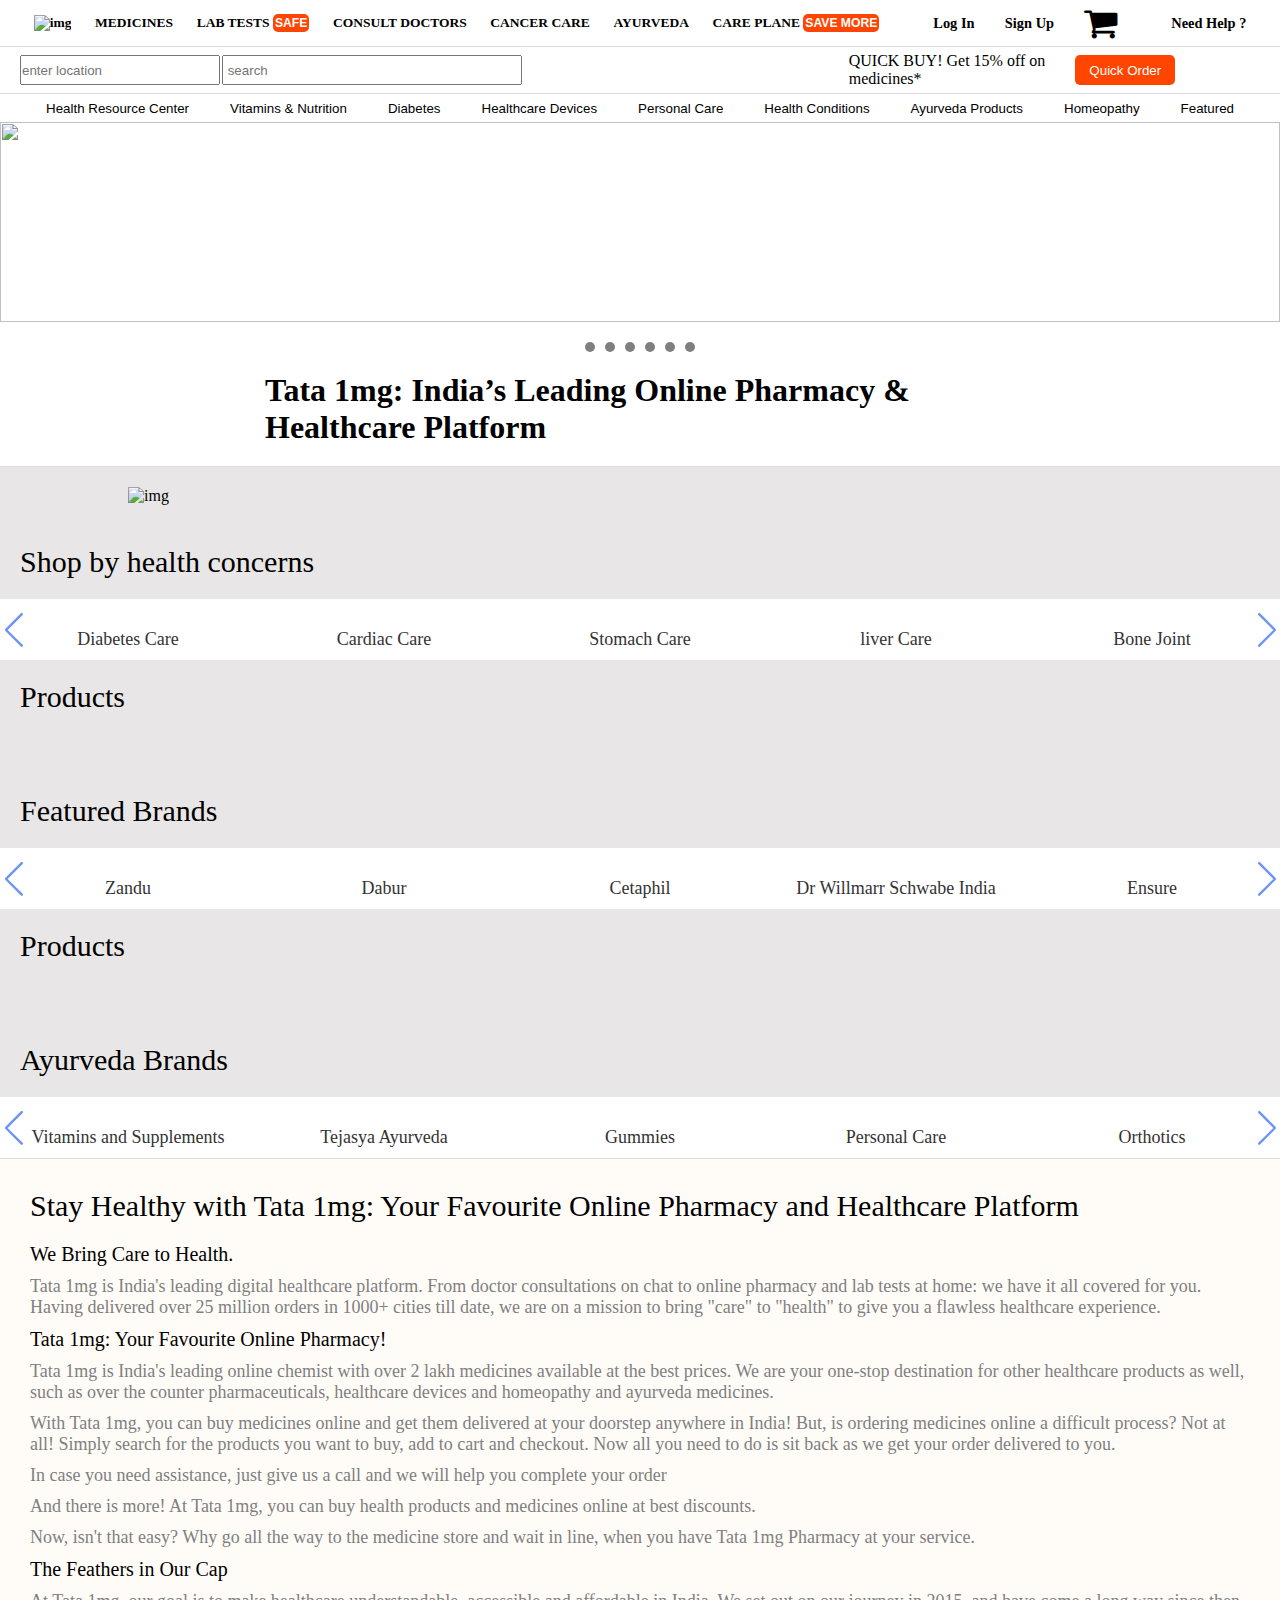
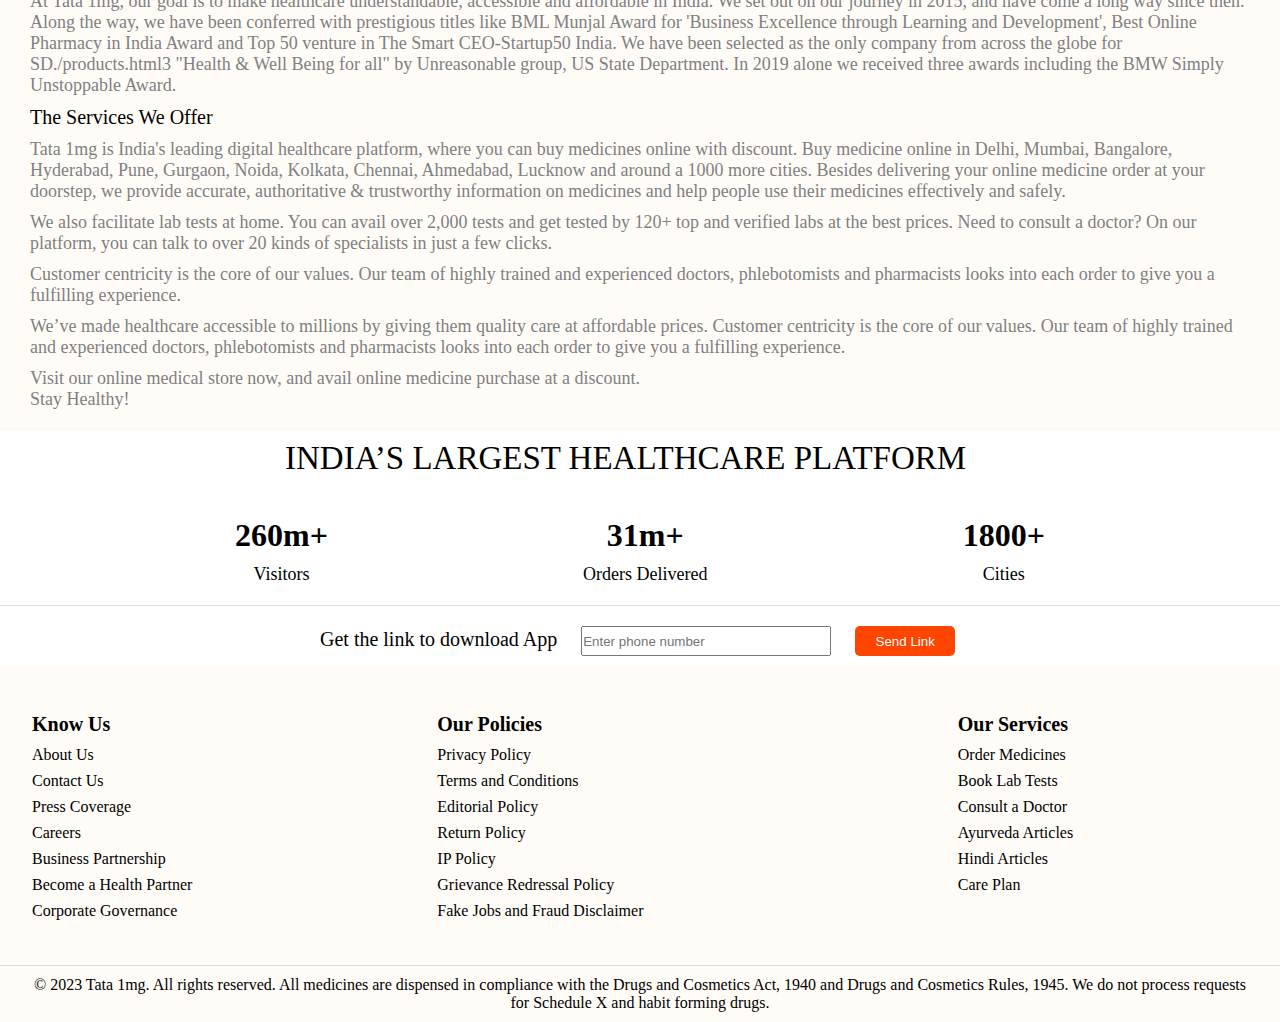
==== index.html @ 7ce3d6a5 "lessgo" ====
<!DOCTYPE html>
<html lang="en">

<head>
    <meta charset="UTF-8">
    <meta http-equiv="X-UA-Compatible" content="IE=edge">
    <meta name="viewport" content="width=device-width, initial-scale=1.0">
    <link rel="stylesheet" href="./styles/swiper-bundle.min.css">
    <link rel="stylesheet" href="https://cdnjs.cloudflare.com/ajax/libs/font-awesome/4.7.0/css/font-awesome.min.css">
    <link rel="stylesheet" href="./styles/nav.css">
    <link rel="stylesheet" href="./styles/index.css">
    <title>Home Page</title>
</head>

<body>
    <nav>
        <div id="part1">
            <div class="part1_div" id="med">
                <a href="./index.html"><img src="https://www.1mg.com/images/tata_1mg_logo.svg" alt="img"></a>
                <a href="./products.html">MEDICINES</a>
                <a href="">LAB TESTS <button>SAFE</button></a>
                <a href="">CONSULT DOCTORS</a>
                <a href="">CANCER CARE</a>
                <a href="">AYURVEDA</a>
                <a href="">CARE PLANE <button>SAVE MORE</button></a>
            </div>
            <div class="part1_div" id="signup">
                <a href="#" id="login">Log In</a>
                <a href="#" id="sign">Sign Up</a>
                <a href="./cart.html"><i class="fa fa-shopping-cart" style="font-size:36px"></i></a>
            </div>
            <div class="part1_div" id="needhelp">
                <a href="#">Need Help ?</a>
            </div>

        </div>
        <div id="part2">
            <div id="part2_div1">
                <form><input type="text" placeholder="enter location"></form>
                <form><input type="text" placeholder=" search"></form>
            </div>
            <div id="part2_div2">
                <p>QUICK BUY! Get 15% off on <br> medicines*</p>
                <button>Quick Order</button>
            </div>
        </div>
        <div id="part3">
            <div class="dropdown">
                <button class="dropbtn">Health Resource Center</button>
                <div class="dropdown-content">
                    <div id="drop">
                        <div class="a1">
                            <a href="./products.html">
                                <h3>Vitamins and Supplements</h3>
                            </a>
                            <a href="./products.html">Multivitamins</a>
                            <a href="./products.html">Vitamins A-Z</a>
                            <a href="./products.html">Mineral Supplements</a>
                            <a href="./products.html">Vitamin B-12</a>
                            <a href="./products.html">
                                <h3>Nutritional Drinks</h3>
                            </a>
                            <a href="./products.html">Adult Daily Nutrition</a>
                            <a href="./products.html">Kids Nutrition (2-15 Yrs)</a>
                            <a href="./products.html">Women Nutrition</a>
                            <a href="./products.html">
                                <h3>Healthy Snacks & Drinks</h3>
                            </a>
                            <a href="./products.html">Green Tea & Herbal Tea</a>
                            <a href="./products.html">Apple Cider Vinegar</a>
                            <a href="./products.html">Energy Foods</a>
                        </div>
                        <div class="a2">
                            <a href="./products.html">
                                <h3>Protein Supplements</h3>
                            </a>
                            <a href="./products.html">Whey Protein</a>
                            <a href="./products.html">Amino Acids</a>
                            <a href="./products.html">Mass Gainers</a>
                            <a href="./products.html">Workout Essential</a>
                            <a href="./products.html">Fat Burners</a>
                            <a href="./products.html">
                                <h3>Omega & Fish Oil</h3>
                            </a>
                            <a href="./products.html">Fish Oil</a>
                            <a href="./products.html">Cod Liver Oil</a>
                            <a href="./products.html">Flax Seed Oil</a>
                            <a href="./products.html">
                                <h3>Immunity Boosters</h3>
                            </a>
                            <a href="./products.html">Chyawanprasha</a>
                            <a href="./products.html">Vitamin C</a>
                            <a href="./products.html">Herbal Teas</a>
                            <a href="./products.html">Antioxidant Supplements</a>
                            <a href="./products.html">Ayurvedic Supplements</a>
                        </div>
                        <div class="a3">
                            <a href="./products.html">
                                <h3>Specialty Supplements</h3>
                            </a>
                            <a href="./products.html">Plant based Supplements</a>
                            <a href="./products.html">Beauty Supplements</a>
                            <a href="./products.html">Pre and Probiotics</a>
                            <a href="./products.html">Glucosamine</a>
                            <a href="./products.html">Collagen</a>
                            <a href="./products.html">Antioxidants</a>
                            <a href="./products.html">Biotin</a>
                            <a href="./products.html">Weight Management</a>
                            <a href="./products.html">
                                <h3>Weight Management Herbs</h3>
                            </a>
                            <a href="./products.html">Meal Replacements</a>
                            <a href="./products.html">Weight Gain</a>
                        </div>
                    </div>
                </div>
            </div>
            <div class="dropdown">
                <button class="dropbtn">Vitamins & Nutrition</button>
                <div class="dropdown-content">
                    <div id="drop">
                        <div class="a1">
                            <a href="./products.html">
                                <h3>Vitamins and Supplements</h3>
                            </a>
                            <a href="./products.html">Multivitamins</a>
                            <a href="./products.html">Vitamins A-Z</a>
                            <a href="./products.html">Mineral Supplements</a>
                            <a href="./products.html">Vitamin B-12</a>
                            <a href="./products.html">
                                <h3>Nutritional Drinks</h3>
                            </a>
                            <a href="./products.html">Adult Daily Nutrition</a>
                            <a href="./products.html">Kids Nutrition (2-15 Yrs)</a>
                            <a href="./products.html">Women Nutrition</a>
                            <a href="./products.html">
                                <h3>Healthy Snacks & Drinks</h3>
                            </a>
                            <a href="./products.html">Green Tea & Herbal Tea</a>
                            <a href="./products.html">Apple Cider Vinegar</a>
                            <a href="./products.html">Energy Foods</a>
                        </div>
                        <div class="a2">
                            <a href="./products.html">
                                <h3>Protein Supplements</h3>
                            </a>
                            <a href="./products.html">Whey Protein</a>
                            <a href="./products.html">Amino Acids</a>
                            <a href="./products.html">Mass Gainers</a>
                            <a href="./products.html">Workout Essential</a>
                            <a href="./products.html">Fat Burners</a>
                            <a href="./products.html">
                                <h3>Omega & Fish Oil</h3>
                            </a>
                            <a href="./products.html">Fish Oil</a>
                            <a href="./products.html">Cod Liver Oil</a>
                            <a href="./products.html">Flax Seed Oil</a>
                            <a href="./products.html">
                                <h3>Immunity Boosters</h3>
                            </a>
                            <a href="./products.html">Chyawanprasha</a>
                            <a href="./products.html">Vitamin C</a>
                            <a href="./products.html">Herbal Teas</a>
                            <a href="./products.html">Antioxidant Supplements</a>
                            <a href="./products.html">Ayurvedic Supplements</a>
                        </div>
                        <div class="a3">
                            <a href="./products.html">
                                <h3>Specialty Supplements</h3>
                            </a>
                            <a href="./products.html">Plant based Supplements</a>
                            <a href="./products.html">Beauty Supplements</a>
                            <a href="./products.html">Pre and Probiotics</a>
                            <a href="./products.html">Glucosamine</a>
                            <a href="./products.html">Collagen</a>
                            <a href="./products.html">Antioxidants</a>
                            <a href="./products.html">Biotin</a>
                            <a href="./products.html">Weight Management</a>
                            <a href="./products.html">
                                <h3>Weight Management Herbs</h3>
                            </a>
                            <a href="./products.html">Meal Replacements</a>
                            <a href="./products.html">Weight Gain</a>
                        </div>
                    </div>
                </div>
            </div>
            <div class="dropdown">
                <button class="dropbtn">Diabetes</button>
                <div class="dropdown-content">
                    <div id="drop">
                        <div class="a1">
                            <a href="./products.html">
                                <h3>Vitamins and Supplements</h3>
                            </a>
                            <a href="./products.html">Multivitamins</a>
                            <a href="./products.html">Vitamins A-Z</a>
                            <a href="./products.html">Mineral Supplements</a>
                            <a href="./products.html">Vitamin B-12</a>
                            <a href="./products.html">
                                <h3>Nutritional Drinks</h3>
                            </a>
                            <a href="./products.html">Adult Daily Nutrition</a>
                            <a href="./products.html">Kids Nutrition (2-15 Yrs)</a>
                            <a href="./products.html">Women Nutrition</a>
                            <a href="./products.html">
                                <h3>Healthy Snacks & Drinks</h3>
                            </a>
                            <a href="./products.html">Green Tea & Herbal Tea</a>
                            <a href="./products.html">Apple Cider Vinegar</a>
                            <a href="./products.html">Energy Foods</a>
                        </div>
                        <div class="a2">
                            <a href="./products.html">
                                <h3>Protein Supplements</h3>
                            </a>
                            <a href="./products.html">Whey Protein</a>
                            <a href="./products.html">Amino Acids</a>
                            <a href="./products.html">Mass Gainers</a>
                            <a href="./products.html">Workout Essential</a>
                            <a href="./products.html">Fat Burners</a>
                            <a href="./products.html">
                                <h3>Omega & Fish Oil</h3>
                            </a>
                            <a href="./products.html">Fish Oil</a>
                            <a href="./products.html">Cod Liver Oil</a>
                            <a href="./products.html">Flax Seed Oil</a>
                            <a href="./products.html">
                                <h3>Immunity Boosters</h3>
                            </a>
                            <a href="./products.html">Chyawanprasha</a>
                            <a href="./products.html">Vitamin C</a>
                            <a href="./products.html">Herbal Teas</a>
                            <a href="./products.html">Antioxidant Supplements</a>
                            <a href="./products.html">Ayurvedic Supplements</a>
                        </div>
                        <div class="a3">
                            <a href="./products.html">
                                <h3>Specialty Supplements</h3>
                            </a>
                            <a href="./products.html">Plant based Supplements</a>
                            <a href="./products.html">Beauty Supplements</a>
                            <a href="./products.html">Pre and Probiotics</a>
                            <a href="./products.html">Glucosamine</a>
                            <a href="./products.html">Collagen</a>
                            <a href="./products.html">Antioxidants</a>
                            <a href="./products.html">Biotin</a>
                            <a href="./products.html">Weight Management</a>
                            <a href="./products.html">
                                <h3>Weight Management Herbs</h3>
                            </a>
                            <a href="./products.html">Meal Replacements</a>
                            <a href="./products.html">Weight Gain</a>
                        </div>
                    </div>
                </div>
            </div>
            <div class="dropdown">
                <button class="dropbtn">Healthcare Devices</button>
                <div class="dropdown-content">
                    <div id="drop">
                        <div class="a1">
                            <a href="./products.html">
                                <h3>Vitamins and Supplements</h3>
                            </a>
                            <a href="./products.html">Multivitamins</a>
                            <a href="./products.html">Vitamins A-Z</a>
                            <a href="./products.html">Mineral Supplements</a>
                            <a href="./products.html">Vitamin B-12</a>
                            <a href="./products.html">
                                <h3>Nutritional Drinks</h3>
                            </a>
                            <a href="./products.html">Adult Daily Nutrition</a>
                            <a href="./products.html">Kids Nutrition (2-15 Yrs)</a>
                            <a href="./products.html">Women Nutrition</a>
                            <a href="./products.html">
                                <h3>Healthy Snacks & Drinks</h3>
                            </a>
                            <a href="./products.html">Green Tea & Herbal Tea</a>
                            <a href="./products.html">Apple Cider Vinegar</a>
                            <a href="./products.html">Energy Foods</a>
                        </div>
                        <div class="a2">
                            <a href="./products.html">
                                <h3>Protein Supplements</h3>
                            </a>
                            <a href="./products.html">Whey Protein</a>
                            <a href="./products.html">Amino Acids</a>
                            <a href="./products.html">Mass Gainers</a>
                            <a href="./products.html">Workout Essential</a>
                            <a href="./products.html">Fat Burners</a>
                            <a href="./products.html">
                                <h3>Omega & Fish Oil</h3>
                            </a>
                            <a href="./products.html">Fish Oil</a>
                            <a href="./products.html">Cod Liver Oil</a>
                            <a href="./products.html">Flax Seed Oil</a>
                            <a href="./products.html">
                                <h3>Immunity Boosters</h3>
                            </a>
                            <a href="./products.html">Chyawanprasha</a>
                            <a href="./products.html">Vitamin C</a>
                            <a href="./products.html">Herbal Teas</a>
                            <a href="./products.html">Antioxidant Supplements</a>
                            <a href="./products.html">Ayurvedic Supplements</a>
                        </div>
                        <div class="a3">
                            <a href="./products.html">
                                <h3>Specialty Supplements</h3>
                            </a>
                            <a href="./products.html">Plant based Supplements</a>
                            <a href="./products.html">Beauty Supplements</a>
                            <a href="./products.html">Pre and Probiotics</a>
                            <a href="./products.html">Glucosamine</a>
                            <a href="./products.html">Collagen</a>
                            <a href="./products.html">Antioxidants</a>
                            <a href="./products.html">Biotin</a>
                            <a href="./products.html">Weight Management</a>
                            <a href="./products.html">
                                <h3>Weight Management Herbs</h3>
                            </a>
                            <a href="./products.html">Meal Replacements</a>
                            <a href="./products.html">Weight Gain</a>
                        </div>
                    </div>
                </div>
            </div>
            <div class="dropdown">
                <button class="dropbtn">Personal Care</button>
                <div class="dropdown-content">
                    <div id="drop">
                        <div class="a1">
                            <a href="./products.html">
                                <h3>Vitamins and Supplements</h3>
                            </a>
                            <a href="./products.html">Multivitamins</a>
                            <a href="./products.html">Vitamins A-Z</a>
                            <a href="./products.html">Mineral Supplements</a>
                            <a href="./products.html">Vitamin B-12</a>
                            <a href="./products.html">
                                <h3>Nutritional Drinks</h3>
                            </a>
                            <a href="./products.html">Adult Daily Nutrition</a>
                            <a href="./products.html">Kids Nutrition (2-15 Yrs)</a>
                            <a href="./products.html">Women Nutrition</a>
                            <a href="./products.html">
                                <h3>Healthy Snacks & Drinks</h3>
                            </a>
                            <a href="./products.html">Green Tea & Herbal Tea</a>
                            <a href="./products.html">Apple Cider Vinegar</a>
                            <a href="./products.html">Energy Foods</a>
                        </div>
                        <div class="a2">
                            <a href="./products.html">
                                <h3>Protein Supplements</h3>
                            </a>
                            <a href="./products.html">Whey Protein</a>
                            <a href="./products.html">Amino Acids</a>
                            <a href="./products.html">Mass Gainers</a>
                            <a href="./products.html">Workout Essential</a>
                            <a href="./products.html">Fat Burners</a>
                            <a href="./products.html">
                                <h3>Omega & Fish Oil</h3>
                            </a>
                            <a href="./products.html">Fish Oil</a>
                            <a href="./products.html">Cod Liver Oil</a>
                            <a href="./products.html">Flax Seed Oil</a>
                            <a href="./products.html">
                                <h3>Immunity Boosters</h3>
                            </a>
                            <a href="./products.html">Chyawanprasha</a>
                            <a href="./products.html">Vitamin C</a>
                            <a href="./products.html">Herbal Teas</a>
                            <a href="./products.html">Antioxidant Supplements</a>
                            <a href="./products.html">Ayurvedic Supplements</a>
                        </div>
                        <div class="a3">
                            <a href="./products.html">
                                <h3>Specialty Supplements</h3>
                            </a>
                            <a href="./products.html">Plant based Supplements</a>
                            <a href="./products.html">Beauty Supplements</a>
                            <a href="./products.html">Pre and Probiotics</a>
                            <a href="./products.html">Glucosamine</a>
                            <a href="./products.html">Collagen</a>
                            <a href="./products.html">Antioxidants</a>
                            <a href="./products.html">Biotin</a>
                            <a href="./products.html">Weight Management</a>
                            <a href="./products.html">
                                <h3>Weight Management Herbs</h3>
                            </a>
                            <a href="./products.html">Meal Replacements</a>
                            <a href="./products.html">Weight Gain</a>
                        </div>
                    </div>
                </div>
            </div>
            <div class="dropdown">
                <button class="dropbtn">Health Conditions</button>
                <div class="dropdown-content">
                    <div id="drop">
                        <div class="a1">
                            <a href="./products.html">
                                <h3>Vitamins and Supplements</h3>
                            </a>
                            <a href="./products.html">Multivitamins</a>
                            <a href="./products.html">Vitamins A-Z</a>
                            <a href="./products.html">Mineral Supplements</a>
                            <a href="./products.html">Vitamin B-12</a>
                            <a href="./products.html">
                                <h3>Nutritional Drinks</h3>
                            </a>
                            <a href="./products.html">Adult Daily Nutrition</a>
                            <a href="./products.html">Kids Nutrition (2-15 Yrs)</a>
                            <a href="./products.html">Women Nutrition</a>
                            <a href="./products.html">
                                <h3>Healthy Snacks & Drinks</h3>
                            </a>
                            <a href="./products.html">Green Tea & Herbal Tea</a>
                            <a href="./products.html">Apple Cider Vinegar</a>
                            <a href="./products.html">Energy Foods</a>
                        </div>
                        <div class="a2">
                            <a href="./products.html">
                                <h3>Protein Supplements</h3>
                            </a>
                            <a href="./products.html">Whey Protein</a>
                            <a href="./products.html">Amino Acids</a>
                            <a href="./products.html">Mass Gainers</a>
                            <a href="./products.html">Workout Essential</a>
                            <a href="./products.html">Fat Burners</a>
                            <a href="./products.html">
                                <h3>Omega & Fish Oil</h3>
                            </a>
                            <a href="./products.html">Fish Oil</a>
                            <a href="./products.html">Cod Liver Oil</a>
                            <a href="./products.html">Flax Seed Oil</a>
                            <a href="./products.html">
                                <h3>Immunity Boosters</h3>
                            </a>
                            <a href="./products.html">Chyawanprasha</a>
                            <a href="./products.html">Vitamin C</a>
                            <a href="./products.html">Herbal Teas</a>
                            <a href="./products.html">Antioxidant Supplements</a>
                            <a href="./products.html">Ayurvedic Supplements</a>
                        </div>
                        <div class="a3">
                            <a href="./products.html">
                                <h3>Specialty Supplements</h3>
                            </a>
                            <a href="./products.html">Plant based Supplements</a>
                            <a href="./products.html">Beauty Supplements</a>
                            <a href="./products.html">Pre and Probiotics</a>
                            <a href="./products.html">Glucosamine</a>
                            <a href="./products.html">Collagen</a>
                            <a href="./products.html">Antioxidants</a>
                            <a href="./products.html">Biotin</a>
                            <a href="./products.html">Weight Management</a>
                            <a href="./products.html">
                                <h3>Weight Management Herbs</h3>
                            </a>
                            <a href="./products.html">Meal Replacements</a>
                            <a href="./products.html">Weight Gain</a>
                        </div>
                    </div>
                </div>
            </div>
            <div class="dropdown">
                <button class="dropbtn">Ayurveda Products</button>
                <div class="dropdown-content">
                    <div id="drop">
                        <div class="a1">
                            <a href="./products.html">
                                <h3>Vitamins and Supplements</h3>
                            </a>
                            <a href="./products.html">Multivitamins</a>
                            <a href="./products.html">Vitamins A-Z</a>
                            <a href="./products.html">Mineral Supplements</a>
                            <a href="./products.html">Vitamin B-12</a>
                            <a href="./products.html">
                                <h3>Nutritional Drinks</h3>
                            </a>
                            <a href="./products.html">Adult Daily Nutrition</a>
                            <a href="./products.html">Kids Nutrition (2-15 Yrs)</a>
                            <a href="./products.html">Women Nutrition</a>
                            <a href="./products.html">
                                <h3>Healthy Snacks & Drinks</h3>
                            </a>
                            <a href="./products.html">Green Tea & Herbal Tea</a>
                            <a href="./products.html">Apple Cider Vinegar</a>
                            <a href="./products.html">Energy Foods</a>
                        </div>
                        <div class="a2">
                            <a href="./products.html">
                                <h3>Protein Supplements</h3>
                            </a>
                            <a href="./products.html">Whey Protein</a>
                            <a href="./products.html">Amino Acids</a>
                            <a href="./products.html">Mass Gainers</a>
                            <a href="./products.html">Workout Essential</a>
                            <a href="./products.html">Fat Burners</a>
                            <a href="./products.html">
                                <h3>Omega & Fish Oil</h3>
                            </a>
                            <a href="./products.html">Fish Oil</a>
                            <a href="./products.html">Cod Liver Oil</a>
                            <a href="./products.html">Flax Seed Oil</a>
                            <a href="./products.html">
                                <h3>Immunity Boosters</h3>
                            </a>
                            <a href="./products.html">Chyawanprasha</a>
                            <a href="./products.html">Vitamin C</a>
                            <a href="./products.html">Herbal Teas</a>
                            <a href="./products.html">Antioxidant Supplements</a>
                            <a href="./products.html">Ayurvedic Supplements</a>
                        </div>
                        <div class="a3">
                            <a href="./products.html">
                                <h3>Specialty Supplements</h3>
                            </a>
                            <a href="./products.html">Plant based Supplements</a>
                            <a href="./products.html">Beauty Supplements</a>
                            <a href="./products.html">Pre and Probiotics</a>
                            <a href="./products.html">Glucosamine</a>
                            <a href="./products.html">Collagen</a>
                            <a href="./products.html">Antioxidants</a>
                            <a href="./products.html">Biotin</a>
                            <a href="./products.html">Weight Management</a>
                            <a href="./products.html">
                                <h3>Weight Management Herbs</h3>
                            </a>
                            <a href="./products.html">Meal Replacements</a>
                            <a href="./products.html">Weight Gain</a>
                        </div>
                    </div>
                </div>
            </div>
            <div class="dropdown">
                <button class="dropbtn">Homeopathy</button>
                <div class="dropdown-content">
                    <div id="drop">
                        <div class="a1">
                            <a href="./products.html">
                                <h3>Vitamins and Supplements</h3>
                            </a>
                            <a href="./products.html">Multivitamins</a>
                            <a href="./products.html">Vitamins A-Z</a>
                            <a href="./products.html">Mineral Supplements</a>
                            <a href="./products.html">Vitamin B-12</a>
                            <a href="./products.html">
                                <h3>Nutritional Drinks</h3>
                            </a>
                            <a href="./products.html">Adult Daily Nutrition</a>
                            <a href="./products.html">Kids Nutrition (2-15 Yrs)</a>
                            <a href="./products.html">Women Nutrition</a>
                            <a href="./products.html">
                                <h3>Healthy Snacks & Drinks</h3>
                            </a>
                            <a href="./products.html">Green Tea & Herbal Tea</a>
                            <a href="./products.html">Apple Cider Vinegar</a>
                            <a href="./products.html">Energy Foods</a>
                        </div>
                        <div class="a2">
                            <a href="./products.html">
                                <h3>Protein Supplements</h3>
                            </a>
                            <a href="./products.html">Whey Protein</a>
                            <a href="./products.html">Amino Acids</a>
                            <a href="./products.html">Mass Gainers</a>
                            <a href="./products.html">Workout Essential</a>
                            <a href="./products.html">Fat Burners</a>
                            <a href="./products.html">
                                <h3>Omega & Fish Oil</h3>
                            </a>
                            <a href="./products.html">Fish Oil</a>
                            <a href="./products.html">Cod Liver Oil</a>
                            <a href="./products.html">Flax Seed Oil</a>
                            <a href="./products.html">
                                <h3>Immunity Boosters</h3>
                            </a>
                            <a href="./products.html">Chyawanprasha</a>
                            <a href="./products.html">Vitamin C</a>
                            <a href="./products.html">Herbal Teas</a>
                            <a href="./products.html">Antioxidant Supplements</a>
                            <a href="./products.html">Ayurvedic Supplements</a>
                        </div>
                        <div class="a3">
                            <a href="./products.html">
                                <h3>Specialty Supplements</h3>
                            </a>
                            <a href="./products.html">Plant based Supplements</a>
                            <a href="./products.html">Beauty Supplements</a>
                            <a href="./products.html">Pre and Probiotics</a>
                            <a href="./products.html">Glucosamine</a>
                            <a href="./products.html">Collagen</a>
                            <a href="./products.html">Antioxidants</a>
                            <a href="./products.html">Biotin</a>
                            <a href="./products.html">Weight Management</a>
                            <a href="./products.html">
                                <h3>Weight Management Herbs</h3>
                            </a>
                            <a href="./products.html">Meal Replacements</a>
                            <a href="./products.html">Weight Gain</a>
                        </div>
                    </div>
                </div>
            </div>
            <div class="dropdown">
                <button class="dropbtn">Featured</button>
                <div class="dropdown-content">
                    <div id="drop">
                        <div class="a1">
                            <a href="./products.html">
                                <h3>Vitamins and Supplements</h3>
                            </a>
                            <a href="./products.html">Multivitamins</a>
                            <a href="./products.html">Vitamins A-Z</a>
                            <a href="./products.html">Mineral Supplements</a>
                            <a href="./products.html">Vitamin B-12</a>
                            <a href="./products.html">
                                <h3>Nutritional Drinks</h3>
                            </a>
                            <a href="./products.html">Adult Daily Nutrition</a>
                            <a href="./products.html">Kids Nutrition (2-15 Yrs)</a>
                            <a href="./products.html">Women Nutrition</a>
                            <a href="./products.html">
                                <h3>Healthy Snacks & Drinks</h3>
                            </a>
                            <a href="./products.html">Green Tea & Herbal Tea</a>
                            <a href="./products.html">Apple Cider Vinegar</a>
                            <a href="./products.html">Energy Foods</a>
                        </div>
                        <div class="a2">
                            <a href="./products.html">
                                <h3>Protein Supplements</h3>
                            </a>
                            <a href="./products.html">Whey Protein</a>
                            <a href="./products.html">Amino Acids</a>
                            <a href="./products.html">Mass Gainers</a>
                            <a href="./products.html">Workout Essential</a>
                            <a href="./products.html">Fat Burners</a>
                            <a href="./products.html">
                                <h3>Omega & Fish Oil</h3>
                            </a>
                            <a href="./products.html">Fish Oil</a>
                            <a href="./products.html">Cod Liver Oil</a>
                            <a href="./products.html">Flax Seed Oil</a>
                            <a href="./products.html">
                                <h3>Immunity Boosters</h3>
                            </a>
                            <a href="./products.html">Chyawanprasha</a>
                            <a href="./products.html">Vitamin C</a>
                            <a href="./products.html">Herbal Teas</a>
                            <a href="./products.html">Antioxidant Supplements</a>
                            <a href="./products.html">Ayurvedic Supplements</a>
                        </div>
                        <div class="a3">
                            <a href="./products.html">
                                <h3>Specialty Supplements</h3>
                            </a>
                            <a href="./products.html">Plant based Supplements</a>
                            <a href="./products.html">Beauty Supplements</a>
                            <a href="./products.html">Pre and Probiotics</a>
                            <a href="./products.html">Glucosamine</a>
                            <a href="./products.html">Collagen</a>
                            <a href="./products.html">Antioxidants</a>
                            <a href="./products.html">Biotin</a>
                            <a href="./products.html">Weight Management</a>
                            <a href="./products.html">
                                <h3>Weight Management Herbs</h3>
                            </a>
                            <a href="./products.html">Meal Replacements</a>
                            <a href="./products.html">Weight Gain</a>
                        </div>
                    </div>
                </div>
            </div>
        </div>
        <div id="part4">
            <div class="slid-container">
                <div class="slid">
                    <img
                        src="https://onemg.gumlet.io/06194ea2-df32-46d0-a164-2dc98a1df171_1660112994.png?w=842&h=200&format=auto" />
                    <img
                        src="https://onemg.gumlet.io/2ccd19da-c816-4ed8-935e-441c55589f18_1680270570.png?w=842&h=200&format=auto" />
                    <img
                        src="https://onemg.gumlet.io/71713dd9-decf-43fb-8e90-4123959f07b5_1681191077.png?w=842&h=200&format=auto" />
                    <img
                        src="https://onemg.gumlet.io/11e5dede-f24c-4e39-a0cd-0a49a91481dc_1680703444.png?w=842&h=200&format=auto" />
                    <img
                        src="https://onemg.gumlet.io/38cc426b-ade4-48b3-8b59-a73339915244_1679393359.png?w=842&h=200&format=auto" />
                    <img
                        src="https://onemg.gumlet.io/33eab3f0-49a1-476d-8c1f-2fe4159bcf4d_1679394544.png?w=842&h=200&format=auto" />
                </div>
                <div class="dots-container">
                    <span class="dot"></span>
                    <span class="dot"></span>
                    <span class="dot"></span>
                    <span class="dot"></span>
                    <span class="dot"></span>
                    <span class="dot"></span>
                </div>
            </div>
            <h1>
                Tata 1mg: India’s Leading Online Pharmacy & Healthcare Platform
            </h1>
        </div>
    </nav>

    <div id="big-cont">
        <div id="img1"><img src="https://onemg.gumlet.io/marketing/b7a67795-9aa3-482b-9fb5-12d0afa57aea.png" alt="img">
        </div>
        <h2>Shop by health concerns</h2>
        <div class="slide-container swiper">
            <div class="slide-content">
                <div class="card-wrapper swiper-wrapper">
                    <div class="card-slide swiper-slide">
                        <div class="image-content">
                            <img src="https://onemg.gumlet.io/a_ignore,w_150,h_150,c_fit,q_auto,f_auto/c2a0598f-483c-48ff-9783-71e402aa28d3.png"
                                alt="" class="card-img">
                        </div>

                        <div class="card-content">
                            <h2 class="name">Diabetes Care</h2>
                        </div>
                    </div>
                    <div class="card-slide swiper-slide">
                        <div class="image-content">



                            <img src="https://onemg.gumlet.io/a_ignore,w_150,h_150,c_fit,q_auto,f_auto/ab1da5f4-c074-47d2-b278-a5fbd2c93f1f.png"
                                alt="" class="card-img">

                        </div>

                        <div class="card-content">
                            <h2 class="name">Cardiac Care</h2>



                        </div>
                    </div>
                    <div class="card-slide swiper-slide">
                        <div class="image-content">



                            <img src="https://onemg.gumlet.io/a_ignore,w_150,h_150,c_fit,q_auto,f_auto/702457a8-ff7d-43a6-bd1d-6bcb278ce686.png"
                                alt="" class="card-img">

                        </div>

                        <div class="card-content">
                            <h2 class="name">Stomach Care</h2>



                        </div>
                    </div>
                    <div class="card-slide swiper-slide">
                        <div class="image-content">



                            <img src="https://onemg.gumlet.io/a_ignore,w_150,h_150,c_fit,q_auto,f_auto/995e64ba-5bd9-42bc-8db6-5dc0b821c89d.png"
                                alt="" class="card-img">

                        </div>

                        <div class="card-content">
                            <h2 class="name">liver Care</h2>



                        </div>
                    </div>
                    <div class="card-slide swiper-slide">
                        <div class="image-content">



                            <img src="https://onemg.gumlet.io/a_ignore,w_150,h_150,c_fit,q_auto,f_auto/ba975795-98dc-4cd8-8b55-3c20230d70e3.png"
                                alt="" class="card-img">

                        </div>

                        <div class="card-content">
                            <h2 class="name">Bone Joint</h2>



                        </div>
                    </div>
                    <div class="card-slide swiper-slide">
                        <div class="image-content">



                            <img src="https://onemg.gumlet.io/a_ignore,w_150,h_150,c_fit,q_auto,f_auto/e77d5099-d905-4462-ab9d-b51802e3739b.png"
                                alt="" class="card-img">

                        </div>

                        <div class="card-content">
                            <h2 class="name">Kidney Care</h2>



                        </div>
                    </div>
                    <div class="card-slide swiper-slide">
                        <div class="image-content">



                            <img src="https://onemg.gumlet.io/a_ignore,w_150,h_150,c_fit,q_auto,f_auto/6f9a726a-4a98-42e6-a834-67381be5e330.png"
                                alt="" class="card-img">

                        </div>

                        <div class="card-content">
                            <h2 class="name">Derma Care</h2>



                        </div>
                    </div>
                    <div class="card-slide swiper-slide">
                        <div class="image-content">



                            <img src="https://onemg.gumlet.io/a_ignore,w_150,h_150,c_fit,q_auto,f_auto/4a788b46-97f3-460e-afb6-428368f779ee.png"
                                alt="" class="card-img">

                        </div>

                        <div class="card-content">
                            <h2 class="name">Respiratory Care</h2>



                        </div>
                    </div>
                    <div class="card-slide swiper-slide">
                        <div class="image-content">



                            <img src="https://onemg.gumlet.io/a_ignore,w_150,h_150,c_fit,q_auto,f_auto/631e3dca-3d5b-49f8-832b-8341ec4784e7.png"
                                alt="" class="card-img">

                        </div>

                        <div class="card-content">
                            <h2 class="name">Eye Care</h2>



                        </div>
                    </div>
                </div>
            </div>

            <div class="swiper-button-next swiper-navBtn"></div>
            <div class="swiper-button-prev swiper-navBtn"></div>
        </div>
        <h2>Products</h2>
        <div id="products1"></div>
        <h2>Featured Brands</h2>
        <div class="slide-container swiper">
            <div class="slide-content">
                <div class="card-wrapper swiper-wrapper">
                    <div class="card-slide swiper-slide">
                        <div class="image-content">
                            <img src="https://onemg.gumlet.io/a_ignore,w_150,h_150,c_fit,q_auto,f_auto/1558d79d-44f4-42f9-9d70-e13b34029f9d.png"
                                alt="" class="card-img">
                        </div>
        
                        <div class="card-content">
                            <h2 class="name">Zandu</h2>
                        </div>
                    </div>
                    <div class="card-slide swiper-slide">
                        <div class="image-content">
        
        
        
                            <img src="https://onemg.gumlet.io/a_ignore,w_150,h_150,c_fit,q_auto,f_auto/0cb9cd4b-22f7-47c2-948e-0a351357168c.png"
                                alt="" class="card-img">
        
                        </div>
        
                        <div class="card-content">
                            <h2 class="name">Dabur</h2>
        
        
        
                        </div>
                    </div>
                    <div class="card-slide swiper-slide">
                        <div class="image-content">
        
        
        
                            <img src="https://onemg.gumlet.io/a_ignore,w_150,h_150,c_fit,q_auto,f_auto/2d424825-3dad-4dc7-9d21-697b4c35a678.png"
                                alt="" class="card-img">
        
                        </div>
        
                        <div class="card-content">
                            <h2 class="name">Cetaphil</h2>
        
        
        
                        </div>
                    </div>
                    <div class="card-slide swiper-slide">
                        <div class="image-content">
        
        
        
                            <img src="https://onemg.gumlet.io/a_ignore,w_150,h_150,c_fit,q_auto,f_auto/a22fb4e1-0db9-4cc1-a97e-2b761621f5c2.png"
                                alt="" class="card-img">
        
                        </div>
        
                        <div class="card-content">
                            <h2 class="name">Dr Willmarr Schwabe India</h2>
        
        
        
                        </div>
                    </div>
                    <div class="card-slide swiper-slide">
                        <div class="image-content">
        
        
        
                            <img src="https://onemg.gumlet.io/a_ignore,w_150,h_150,c_fit,q_auto,f_auto/6ab90acc-db03-4ac7-a9b3-1b30789ce934.png"
                                alt="" class="card-img">
        
                        </div>
        
                        <div class="card-content">
                            <h2 class="name">Ensure</h2>
        
        
        
                        </div>
                    </div>
                    <div class="card-slide swiper-slide">
                        <div class="image-content">
        
        
        
                            <img src="https://onemg.gumlet.io/a_ignore,w_150,h_150,c_fit,q_auto,f_auto/a171609b-7c88-42ab-a0e4-39b438ea4efd.png"
                                alt="" class="card-img">
        
                        </div>
        
                        <div class="card-content">
                            <h2 class="name">Sri Sri Tattva</h2>
        
        
        
                        </div>
                    </div>
                    <div class="card-slide swiper-slide">
                        <div class="image-content">
        
        
        
                            <img src="https://onemg.gumlet.io/a_ignore,w_150,h_150,c_fit,q_auto,f_auto/bd5374ee-d114-40ff-826a-38bf4e66616e.png"
                                alt="" class="card-img">
        
                        </div>
        
                        <div class="card-content">
                            <h2 class="name">Contour</h2>
        
        
        
                        </div>
                    </div>
                    <div class="card-slide swiper-slide">
                        <div class="image-content">
        
        
        
                            <img src="https://onemg.gumlet.io/a_ignore,w_150,h_150,c_fit,q_auto,f_auto/4bd67010-aae3-44a5-9ab4-aa5f71daa459.png"
                                alt="" class="card-img">
        
                        </div>
        
                        <div class="card-content">
                            <h2 class="name">Tejasya Ayurveda</h2>
        
        
        
                        </div>
                    </div>
                    <div class="card-slide swiper-slide">
                        <div class="image-content">
        
        
        
                            <img src="https://onemg.gumlet.io/a_ignore,w_150,h_150,c_fit,q_auto,f_auto/b89767d8-4a88-4396-9c9e-cc7ebc22f5e6.png"
                                alt="" class="card-img">
        
                        </div>
        
                        <div class="card-content">
                            <h2 class="name">Tata 1mg Health Products</h2>
        
        
        
                        </div>
                    </div>
                </div>
            </div>
        
            <div class="swiper-button-next swiper-navBtn"></div>
            <div class="swiper-button-prev swiper-navBtn"></div>
        </div>
        <h2>Products</h2>
        <div id="products2"></div>
        <h2>Ayurveda Brands</h2>
        <div class="slide-container swiper">
            <div class="slide-content">
                <div class="card-wrapper swiper-wrapper">
                    <div class="card-slide swiper-slide">
                        <div class="image-content">
                            <img src="https://onemg.gumlet.io/h_150,q_auto,a_ignore,f_auto,w_150,c_fit/2467bfd3-a094-4944-824a-fc04601f7dcb.png"
                                alt="" class="card-img">
                        </div>
        
                        <div class="card-content">
                            <h2 class="name">Vitamins and Supplements</h2>
                        </div>
                    </div>
                    <div class="card-slide swiper-slide">
                        <div class="image-content">
        
        
        
                            <img src="https://onemg.gumlet.io/h_150,q_auto,a_ignore,f_auto,w_150,c_fit/a73cc15b-7ac3-465e-888e-7a71cc8381cb.png"
                                alt="" class="card-img">
        
                        </div>
        
                        <div class="card-content">
                            <h2 class="name">Tejasya Ayurveda</h2>
        
        
        
                        </div>
                    </div>
                    <div class="card-slide swiper-slide">
                        <div class="image-content">
        
        
        
                            <img src="https://onemg.gumlet.io/h_150,q_auto,a_ignore,f_auto,w_150,c_fit/2daa2a36-ca3b-486f-bab6-78dc18c07340.png"
                                alt="" class="card-img">
        
                        </div>
        
                        <div class="card-content">
                            <h2 class="name">Gummies</h2>
        
        
        
                        </div>
                    </div>
                    <div class="card-slide swiper-slide">
                        <div class="image-content">
        
        
        
                            <img src="https://onemg.gumlet.io/h_150,q_auto,a_ignore,f_auto,w_150,c_fit/09850589-a639-4cd9-b1ae-8ed81a1a0b0c.png"
                                alt="" class="card-img">
        
                        </div>
        
                        <div class="card-content">
                            <h2 class="name">Personal Care</h2>
        
        
        
                        </div>
                    </div>
                    <div class="card-slide swiper-slide">
                        <div class="image-content">
        
        
        
                            <img src="https://onemg.gumlet.io/h_150,q_auto,a_ignore,f_auto,w_150,c_fit/642450db-ae67-4611-8430-2278744512a9.png"
                                alt="" class="card-img">
        
                        </div>
        
                        <div class="card-content">
                            <h2 class="name">Orthotics</h2>
        
        
        
                        </div>
                    </div>
                    <div class="card-slide swiper-slide">
                        <div class="image-content">
        
        
        
                            <img src="https://onemg.gumlet.io/h_150,q_auto,a_ignore,f_auto,w_150,c_fit/b77f1836-1594-4193-b34d-349413555404.png"
                                alt="" class="card-img">
        
                        </div>
        
                        <div class="card-content">
                            <h2 class="name">Devices</h2>
        
        
        
                        </div>
                    </div>
                </div>
            </div>
            <div class="swiper-button-next swiper-navBtn"></div>
            <div class="swiper-button-prev swiper-navBtn"></div>
        </div>
       
    </div>
    <div class="popup">
        <div class="close-btn">&times;</div>
        <div class="form">
            <h2>Log In</h2>
            <div class="form-element">
                <label for="email">Enter Email</label>
                <input type="text" id="email" placeholder="Enter Email">
            </div>
            <div class="form-element">
                <label for="password">Enter Password</label>
                <input type="password" id="password" placeholder="Enter Password">
            </div>
            <div class="form-element">
                <button id="submit1">Sign In</button>
            </div>
        </div>
    </div>
    <div class="popup2">
        <div class="close-btn2">&times;</div>
        <div class="form2">
            <h2>Sign Up</h2>
            <div class="form-element2">
                <label for="name2">Enter name</label>
                <input type="text" id="name2" placeholder="Enter Name">
            </div>
            <div class="form-element2">
                <label for="email2">Enter Email</label>
                <input type="text" id="email2" placeholder="Enter Email">
            </div>
            <div class="form-element2">
                <label for="password2">Enter Password</label>
                <input type="password" id="password2" placeholder="Enter Password">
            </div>
            <div class="form-element2">
                <button id="submit2">Sign In</button>
            </div>
        </div>
    </div>
    <footer>
        <div class="fot1">
            <h2>Stay Healthy with Tata 1mg: Your Favourite Online Pharmacy and Healthcare Platform</h2>
            <h3>We Bring Care to Health.</h3>
            <p>Tata 1mg is India's leading digital healthcare platform. From doctor consultations on chat to online
                pharmacy and lab
                tests at home: we have it all covered for you. Having delivered over 25 million orders in 1000+ cities
                till date, we are
                on a mission to bring "care" to "health" to give you a flawless healthcare experience.</p>
            <h3>Tata 1mg: Your Favourite Online Pharmacy!</h3>
            <p>Tata 1mg is India's leading online chemist with over 2 lakh medicines available at the best prices. We
                are your one-stop
                destination for other healthcare products as well, such as over the counter pharmaceuticals, healthcare
                devices and
                homeopathy and ayurveda medicines. </p>

            <p>With Tata 1mg, you can buy medicines online and get them delivered at your doorstep anywhere in India!
                But, is ordering
                medicines online a difficult process? Not at all! Simply search for the products you want to buy, add to
                cart and
                checkout. Now all you need to do is sit back as we get your order delivered to you.</p>

            <p>In case you need assistance, just give us a call and we will help you complete your order</p>

            <p>And there is more! At Tata 1mg, you can buy health products and medicines online at best discounts.</p>

            <p> Now, isn't that easy? Why go all the way to the medicine store and wait in line, when you have Tata 1mg
                Pharmacy at your
                service.</p>

            <h3>The Feathers in Our Cap</h3>
            <p>At Tata 1mg, our goal is to make healthcare understandable, accessible and affordable in India. We set
                out on our
                journey in 2015, and have come a long way since then. Along the way, we have been conferred with
                prestigious titles like
                BML Munjal Award for 'Business Excellence through Learning and Development', Best Online Pharmacy in
                India Award and Top
                50 venture in The Smart CEO-Startup50 India. We have been selected as the only company from across the
                globe for SD./products.html3
                "Health & Well Being for all" by Unreasonable group, US State Department. In 2019 alone we received
                three awards
                including the BMW Simply Unstoppable Award.</p>
            <h3>The Services We Offer</h3>
            <p>Tata 1mg is India's leading digital healthcare platform, where you can buy medicines online with
                discount. Buy medicine
                online in Delhi, Mumbai, Bangalore, Hyderabad, Pune, Gurgaon, Noida, Kolkata, Chennai, Ahmedabad,
                Lucknow and around a
                1000 more cities. Besides delivering your online medicine order at your doorstep, we provide accurate,
                authoritative &
                trustworthy information on medicines and help people use their medicines effectively and safely. </p>

            <p>We also facilitate lab tests at home. You can avail over 2,000 tests and get tested by 120+ top and
                verified labs at the
                best prices. Need to consult a doctor? On our platform, you can talk to over 20 kinds of specialists in
                just a few
                clicks.</p>

            <p>Customer centricity is the core of our values. Our team of highly trained and experienced doctors,
                phlebotomists and
                pharmacists looks into each order to give you a fulfilling experience.</p>

            <p>We’ve made healthcare accessible to millions by giving them quality care at affordable prices. Customer
                centricity is
                the core of our values. Our team of highly trained and experienced doctors, phlebotomists and
                pharmacists looks into
                each order to give you a fulfilling experience.</p>

            <p> Visit our online medical store now, and avail online medicine purchase at a discount. <br>
                Stay Healthy!</p>

        </div>
        <div class="fot_2">
            <h1>INDIA’S LARGEST HEALTHCARE PLATFORM</h1>
            <div class="stats">
                <div>
                    <h1>260m+</h1>
                    <p>Visitors</p>
                </div>
                <div>
                    <h1>31m+</h1>
                    <p>Orders Delivered</p>
                </div>
                <div>
                    <h1>1800+</h1>
                    <p>Cities</p>
                </div>
            </div>
            <form>
                <label for="phone">Get the link to download App</label>
                <input type="text" placeholder="Enter phone number" name="phone">
                <button>Send Link</button>
            </form>
        </div>
        <div class="fot_3">
            <table>
                <thead>
                    <tr>
                        <th>Know Us</th>
                        <th>Our Policies</th>
                        <th>Our Services</th>
                    </tr>
                </thead>
                <tbody>
                    <tr>
                        <td>About Us</td>
                        <td>Privacy Policy</td>
                        <td>Order Medicines</td>
                    </tr>
                    <tr>
                        <td>Contact Us</td>
                        <td>Terms and Conditions</td>
                        <td>Book Lab Tests</td>
                    </tr>
                    <tr>
                        <td>Press Coverage</td>
                        <td>Editorial Policy</td>
                        <td>Consult a Doctor</td>
                    </tr>
                    <tr>
                        <td>Careers</td>
                        <td>Return Policy</td>
                        <td>Ayurveda Articles</td>
                    </tr>
                    <tr>
                        <td>Business Partnership</td>
                        <td>IP Policy</td>
                        <td>Hindi Articles</td>
                    </tr>
                    <tr>
                        <td>Become a Health Partner</td>
                        <td>Grievance Redressal Policy</td>
                        <td>Care Plan</td>
                    </tr>
                    <tr>
                        <td>Corporate Governance</td>
                        <td>Fake Jobs and Fraud Disclaimer</td>
                    </tr>
                </tbody>
            </table>
        </div>
        <p>© 2023 Tata 1mg. All rights reserved. All medicines are dispensed in compliance with the Drugs and Cosmetics
            Act, 1940
            and Drugs and Cosmetics Rules, 1945. We do not process requests for Schedule X and habit forming drugs.</p>
    </footer>
</body>
<script src="./scripts/swiper-bundle.min.js"></script>
<script src="./scripts/index.js"></script>


</html>
---- styles/nav.css ----
* {
    margin: 0;
    padding: 0;
    box-sizing: border-box;
}

#part1 {
    display: flex;
    align-items: center;
    justify-content: space-between;
    padding: 5px 10px;
    border-bottom: 1px solid gainsboro;
}

.part1_div {
    display: flex;
    align-items: center;
    justify-content: space-evenly;
    font-size: 15px;
}

.part1_div a {
    text-decoration: none;
    color: black;
    font-size: 90%;
    font-weight: 700;
}

.part1_div a button {
    text-decoration: none;
    color: black;
    font-size: 90%;
    font-weight: 700;
    background-color: orangered;
    color: white;
    border: none;
    padding: 2px;
    border-radius: 5px;
}

#med {
    width: 73%;
}

#signup {
    width: 20%;
    font-size: 100%;
}

#needhelp {
    width: 10%;
    font-size: 100%;
}

#part2 {
    display: flex;
    justify-content: space-between;
    align-items: center;
    padding: 5px 20px;
    border-bottom: 1px solid gainsboro;
}

#part2_div1 {
    display: flex;
    width: 60%;
    align-items: center;
}


#part2_div1>:nth-child(1)>input {
    width: 200px;
    height: 30px;
}

#part2_div1>:nth-child(2)>input {
    width: 300px;
    height: 30px;
    margin-left: 2px;
}

#part2_div2 {
    display: flex;
    width: 40%;
    align-items: center;
    justify-content: center;
}

#part2_div2 button {
    height: 30px;
    width: 100px;
    text-decoration: none;
    background-color: orangered;
    color: white;
    border: none;
    padding: 2px;
    border-radius: 5px;
    margin-left: 30px;
}

#part3 {
    display: flex;
    justify-content: space-evenly;
    align-items: center;
    padding: 5px 5px;
}

.dropbtn {
    background-color: white;
    border: none;
}

.dropdown {
    position: relative;
    display: inline-block;
}


.dropdown-content {
    display: none;
    position: absolute;
    z-index: 1;
}

#drop {
    display: flex;
    width: 550px;
    box-shadow: rgba(99, 99, 99, 0.2) 0px 2px 8px 0px;
    padding: 20px;
    background-color: white;
}

.dropdown-content a {
    color: black;
    padding: 5px 5px;
    text-decoration: none;
    display: block;
    font-size: 13px;
}

.dropdown:hover .dropdown-content {
    display: block;
}

footer {
    border-top: 1px solid gainsboro;
}

.fot1 {
    padding: 10px 30px;
    background-color: #fffcf8;
}

.fot1 h2 {
    margin: 20px 0px;
    font-size: 30px;
    font-weight: 540;
}

.fot1 h3 {
    margin: 10px 0px;
    font-size: 20px;
    font-weight: 500;
}

.fot1 p {
    margin: 10px 0px;
    font-size: 18px;
    color: gray;
}

.fot_2 {
    padding: 10px 0px;
    box-shadow: rgba(50, 50, 93, 0.25) 0px 2px 5px -1px, rgba(0, 0, 0, 0.3) 0px 1px 3px -1px;
}

.fot_2>h1 {
    font-size: 33px;
    font-weight: 500;
    width: 710px;
    margin: auto;
    margin-bottom: 20px;

}

.stats {
    display: flex;
    align-items: center;
    justify-content: space-evenly;
    border-bottom: 1px solid gainsboro;
}

.stats>div {
    padding: 20px;
}

.stats>div>h1 {
    text-align: center;
    margin: 0px 0px 10px 0px;
}

.stats>div>p {
    text-align: center;
    font-size: 18px;
}

.fot_2>form {
    width: 640px;
    margin: auto;
    margin-top: 20px;
}

.fot_2>form label {
    font-size: 20px;
    margin-right: 20px;
}

.fot_2>form input {
    width: 250px;
    height: 30px;
    margin-right: 20px;
}

.fot_2>form button {
    height: 30px;
    width: 100px;
    background-color: orangered;
    border: none;
    border-radius: 5px;
    color: white;
}

.fot_3 {
    padding: 40px 30px;
    background-color: #fffcf8;
    border-bottom: 1px solid gainsboro;
}

.fot_3 table {
    width: 100%;
}

.fot_3 table th {
    text-align: left;
    padding: 5px 0px;
    font-size: 20px;
    font-weight: 550;
}

.fot_3 table td {
    padding: 3px 0px;
}

footer>p {
    padding: 10px 30px;
    text-align: center;
    background-color: #fffcf8;
}

.popup {
    position: absolute;
    top: -150%;
    left: 50%;
    opacity: 0;
    transform: translate(-50%, -50%) scale(1.25);
    width: 380px;
    padding: 20px 30px;
    background: #FFF;
    border-radius: 10px;
    box-shadow: rgba(0, 0, 0, 0.25) 0px 54px 55px, rgba(0, 0, 0, 0.12) 0px -12px 30px, rgba(0, 0, 0, 0.12) 0px 4px 6px, rgba(0, 0, 0, 0.17) 0px 12px 13px, rgba(0, 0, 0, 0.09) 0px -3px 5px;
    transition: top 0ms ease-in-out 200ms,
        opacity 200ms ease-in-out 0ms,
        transform 20ms ease-in-out 0ms;
}

.popup.active {
    top: 50%;
    opacity: 1;
    transform: translate(-50%, -50%)scale(1);
    transition: top 0ms ease-in-out 0ms,
        opacity 200ms ease-in-out 0ms,
        transform 20ms ease-in-out 0ms;
}

.popup .close-btn {
    position: absolute;
    top: 10px;
    right: 10px;
    width: 15px;
    height: 15px;
    background: #888;
    color: #eee;
    text-align: center;
    line-height: 15px;
    border-radius: 15px;
    cursor: pointer;
}

.popup .form h2 {
    text-align: center;
    color: #222;
    margin: 10px 0px 20px;
    font-size: 25px;
}

.popup .form .form-element {
    margin: 15px 0px;
}

.popup .form .form-element label {
    font-size: 14px;
    color: #222;
}

.popup .form .form-element input[type=text],
.popup .form .form-element input[type=password] {
    margin-top: 5px;
    display: block;
    padding: 10px;
    width: 100%;
    outline: none;
    border: 1px solid #aaa;
    border-radius: 5px;
}

.popup .form .form-element button {
    width: 100%;
    height: 40px;
    border: none;
    outline: none;
    font-size: 16px;
    background: #222;
    color: #f5f5f5;
    border-radius: 10px;
    cursor: pointer;
}

.popup2 {
    position: absolute;
    top: -150%;
    left: 50%;
    opacity: 0;
    transform: translate(-50%, -50%) scale(1.25);
    width: 380px;
    padding: 20px 30px;
    background: #FFF;
    border-radius: 10px;
    box-shadow: rgba(0, 0, 0, 0.25) 0px 54px 55px, rgba(0, 0, 0, 0.12) 0px -12px 30px, rgba(0, 0, 0, 0.12) 0px 4px 6px, rgba(0, 0, 0, 0.17) 0px 12px 13px, rgba(0, 0, 0, 0.09) 0px -3px 5px;
    transition: top 0ms ease-in-out 200ms,
        opacity 200ms ease-in-out 0ms,
        transform 20ms ease-in-out 0ms;
}

.popup2.active {
    top: 50%;
    opacity: 1;
    transform: translate(-50%, -50%)scale(1);
    transition: top 0ms ease-in-out 0ms,
        opacity 200ms ease-in-out 0ms,
        transform 20ms ease-in-out 0ms;
}

.popup2 .close-btn2 {
    position: absolute;
    top: 10px;
    right: 10px;
    width: 15px;
    height: 15px;
    background: #888;
    color: #eee;
    text-align: center;
    line-height: 15px;
    border-radius: 15px;
    cursor: pointer;
}

.popup2 .form2 h2 {
    text-align: center;
    color: #222;
    margin: 10px 0px 20px;
    font-size: 25px;
}

.popup2 .form2 .form-element2 {
    margin: 15px 0px;
}

.popup2 .form2 .form-element2 label {
    font-size: 14px;
    color: #222;
}

.popup2 .form2 .form-element2 input[type=text],
.popup2 .form2 .form-element2 input[type=password] {
    margin-top: 5px;
    display: block;
    padding: 10px;
    width: 100%;
    outline: none;
    border: 1px solid #aaa;
    border-radius: 5px;
}

.popup2 .form2 .form-element2 button {
    width: 100%;
    height: 40px;
    border: none;
    outline: none;
    font-size: 16px;
    background: #222;
    color: #f5f5f5;
    border-radius: 10px;
    cursor: pointer;
}
---- styles/index.css ----
.slid-container {
    width: 100%;
    overflow: hidden;
}

.slid {
    display: flex;
    width: 600%;
    transition: transform 0.5s ease;
}

.slid img {
    width: 100%;
    height: 200px;

}

.dots-container {
    display: flex;
    justify-content: center;
    margin-top: 20px;
}

.dot {
    width: 10px;
    height: 10px;
    border-radius: 50%;
    background-color: gray;
    margin: 0 5px;
    cursor: pointer;
}

.dot.active {
    background-color: black;
}

#part4 {
    border-bottom: 1px solid gainsboro;
}

#part4 h1 {
    width: 750px;
    margin: 20px auto;
}

#big-cont {
    background-color: rgb(232, 230, 230);
}

#img1 {
    width: 80%;
    margin: auto;
    padding: 20px 0px;
}

#img1>img {
    width: 100%;
}

/* card slider begins */
.slide-container {
    /* max-width: 1120px; */
    width: 100%;
}

.slide-content {
    margin: 0 0px;
    overflow: hidden;
    /* border-radius: 25px; */
}

.card-slide {
    /* border-radius: 25px; */
    background-color: #FFF;

}

.card-slide:hover {
    background-color: beige;

}

.image-content,
.card-content {
    display: flex;
    flex-direction: column;
    align-items: center;
    padding: 10px 14px;
}

.image-content {
    position: relative;
    row-gap: 5px;
}


.card-image .card-img {
    height: 100%;
    width: 100%;
    object-fit: cover;
}

.name {
    font-size: 18px;
    font-weight: 500;
    color: #333;
}

.description {
    font-size: 14px;
    color: #707070;
    text-align: center;
}

.swiper-navBtn {
    color: #6E93f7;
    transition: color 0.3s ease;
}

.swiper-navBtn:hover {
    color: #4070F4;
}

.swiper-navBtn::before,
.swiper-navBtn::after {
    font-size: 35px;
}

.swiper-button-next {
    right: 0;
}

.swiper-button-prev {
    left: 0;
}

#big-cont>h2 {
    margin: 20px;
    font-size: 30px;
    font-weight: 500;
}

#products1,
#products2 {
    padding: 20px;
    display: grid;
    grid-template-columns: repeat(4, 1fr);
    gap: 15px;
}

.crd {
    background-color: white;
    padding: 10px;
}

.crd:hover {
    box-shadow: rgba(0, 0, 0, 0.35) 0px 5px 15px;
}

#pcontent>h2 {
    font-size: 20px;
    font-weight: 550;
    height: 60px;
}

#pimg>img {
    width: 100%;
    height: 250px;
}

.pPrice {
    text-decoration: line-through;
}

#pdisc {
    color: green;
}

#op {
    margin-top: 5px;
    font-size: 20px;
}
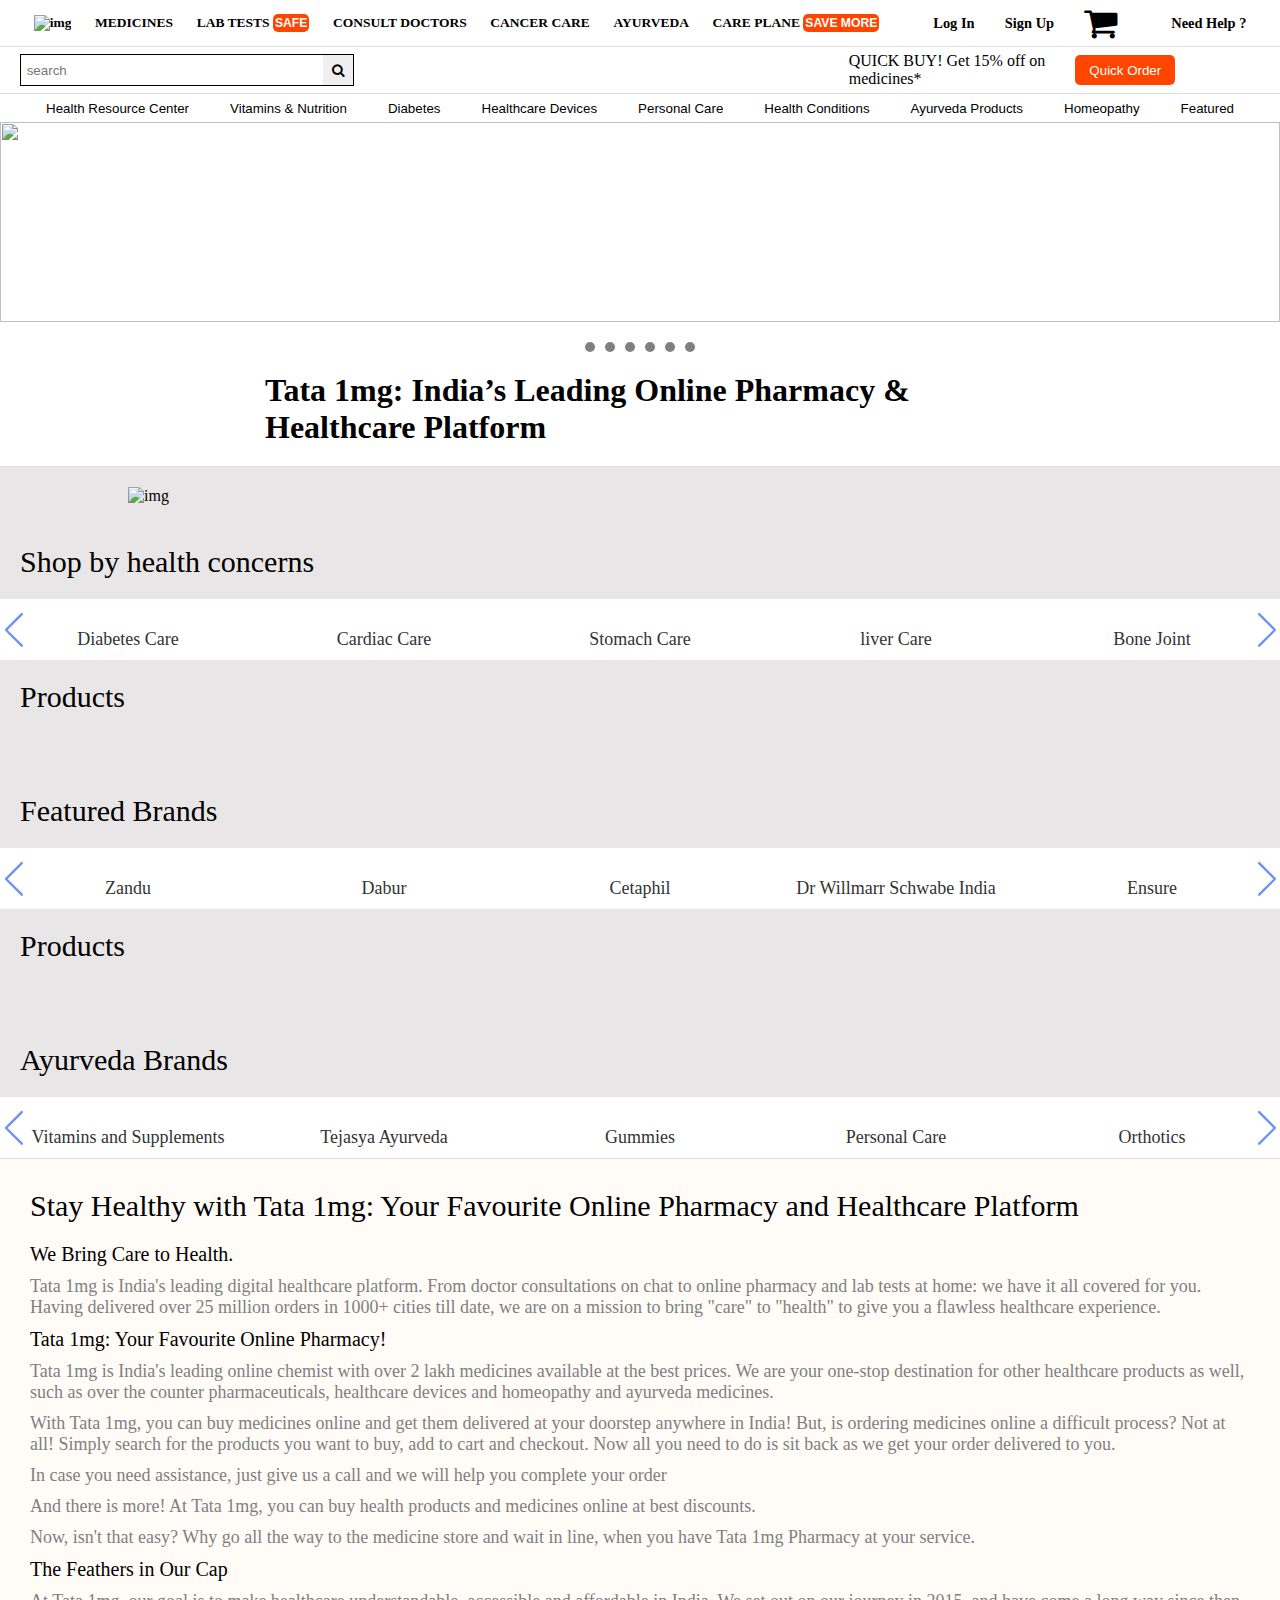
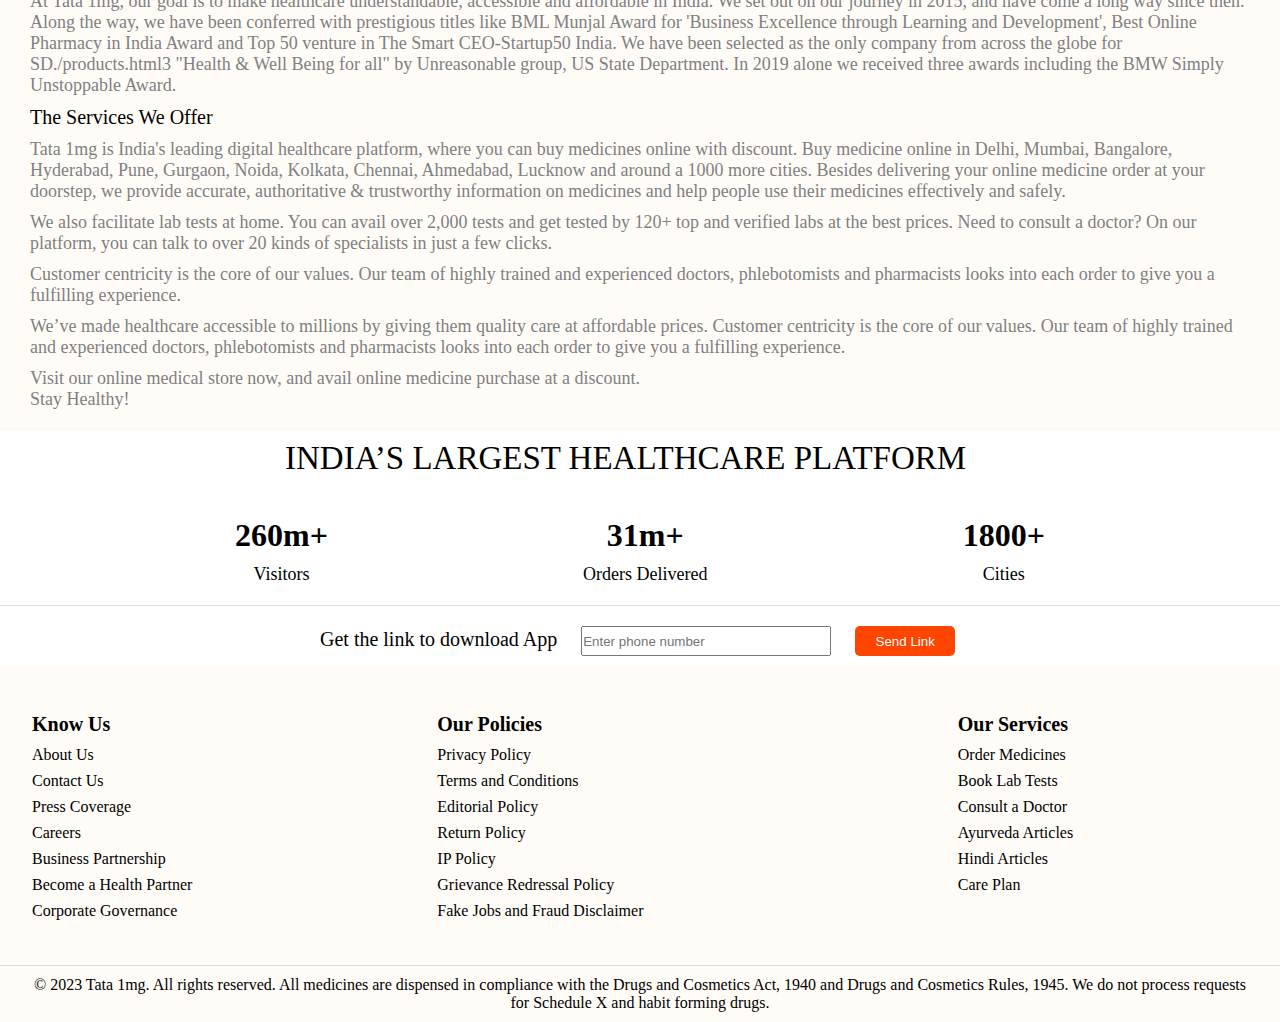
==== commit 10d15d07: "done" ====
--- a/index.html
+++ b/index.html
@@ -36,8 +36,8 @@
         </div>
         <div id="part2">
             <div id="part2_div1">
-                <form><input type="text" placeholder="enter location"></form>
-                <form><input type="text" placeholder=" search"></form>
+                <!-- <form><input type="text" placeholder="enter location"></form> -->
+                <form><input type="text" placeholder=" search"><button><i class="fa fa-search"></i></button></form>
             </div>
             <div id="part2_div2">
                 <p>QUICK BUY! Get 15% off on <br> medicines*</p>
--- a/styles/nav.css
+++ b/styles/nav.css
@@ -66,16 +66,22 @@
     align-items: center;
 }
 
-
-#part2_div1>:nth-child(1)>input {
-    width: 200px;
-    height: 30px;
-}
-
-#part2_div1>:nth-child(2)>input {
+#part2_div1>:nth-child(1)>input[type=text] {
     width: 300px;
     height: 30px;
     margin-left: 2px;
+    border: none;
+}
+#part2_div1>:nth-child(1){
+    border: 1px solid black;
+}
+#part2_div1>:nth-child(1) button{
+    width: 30px;
+    border: none;
+}
+
+#part2_div1 form{
+    display: flex;
 }
 
 #part2_div2 {
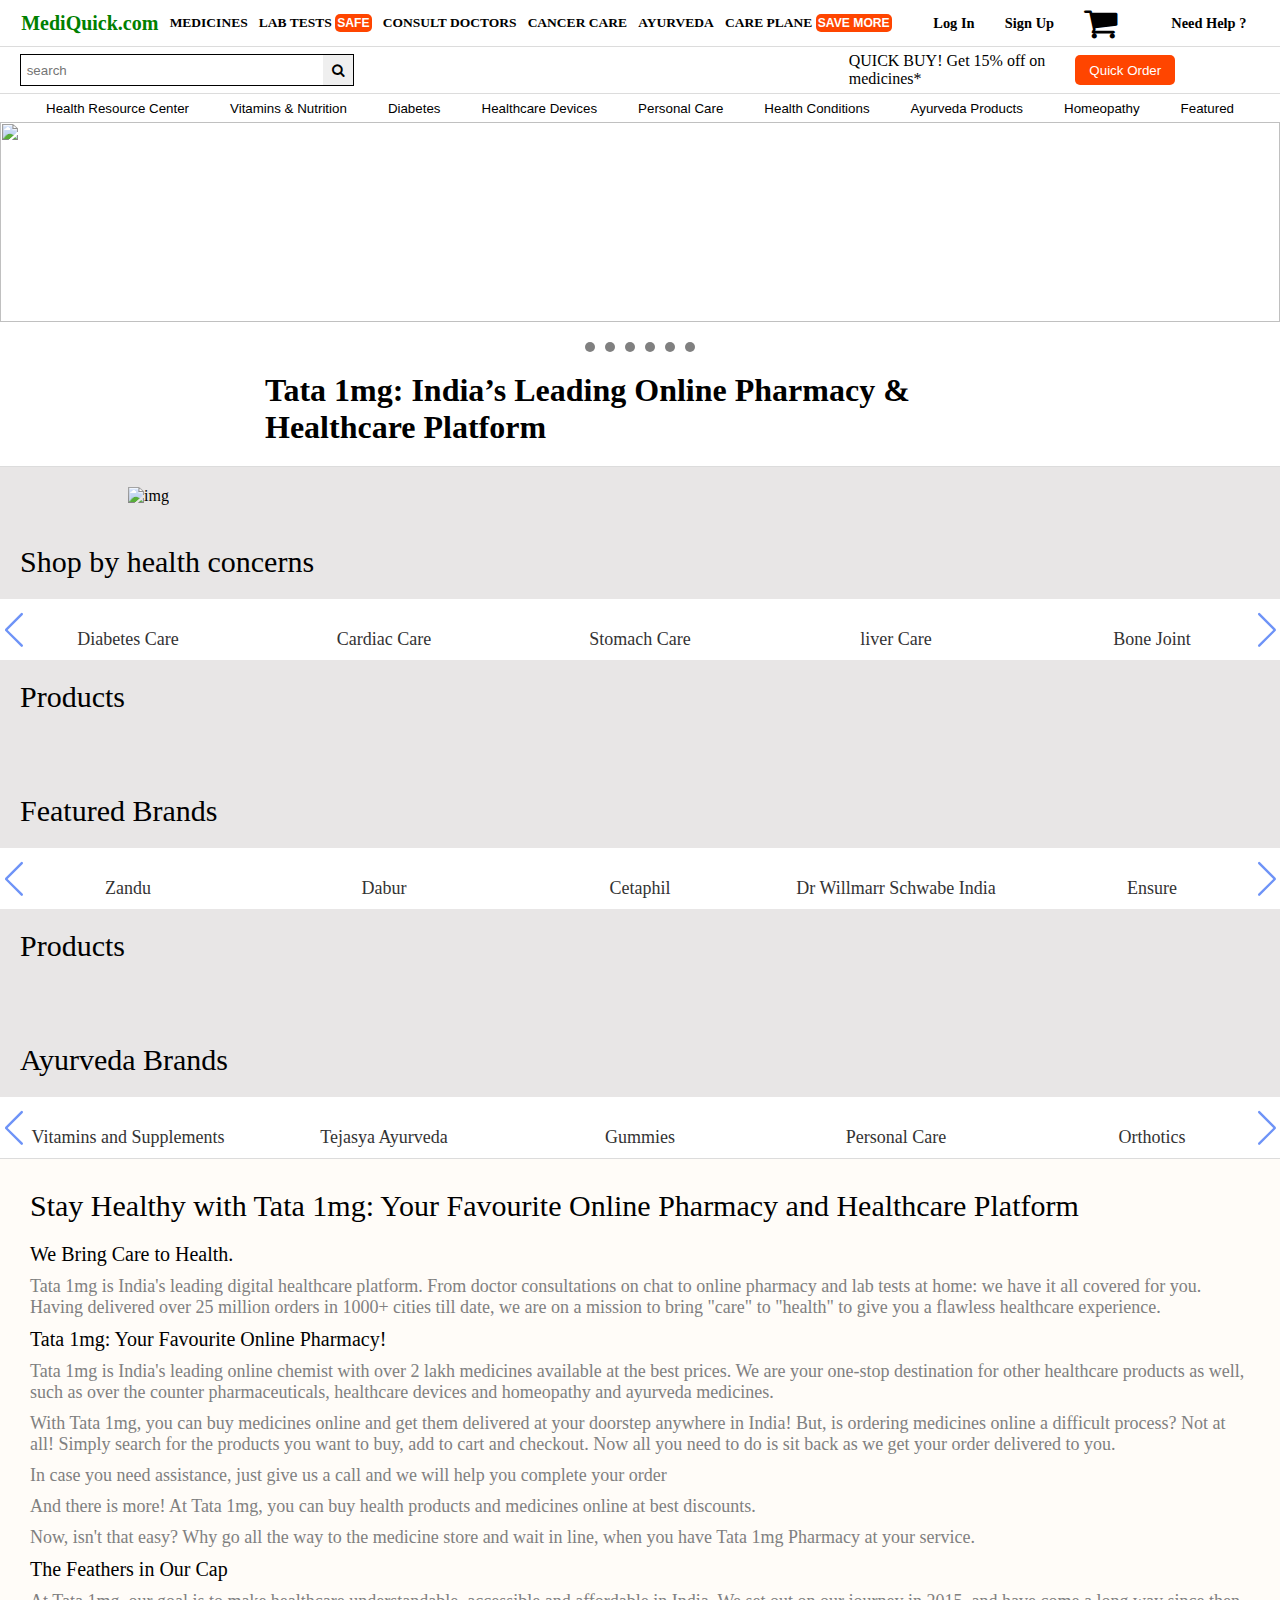
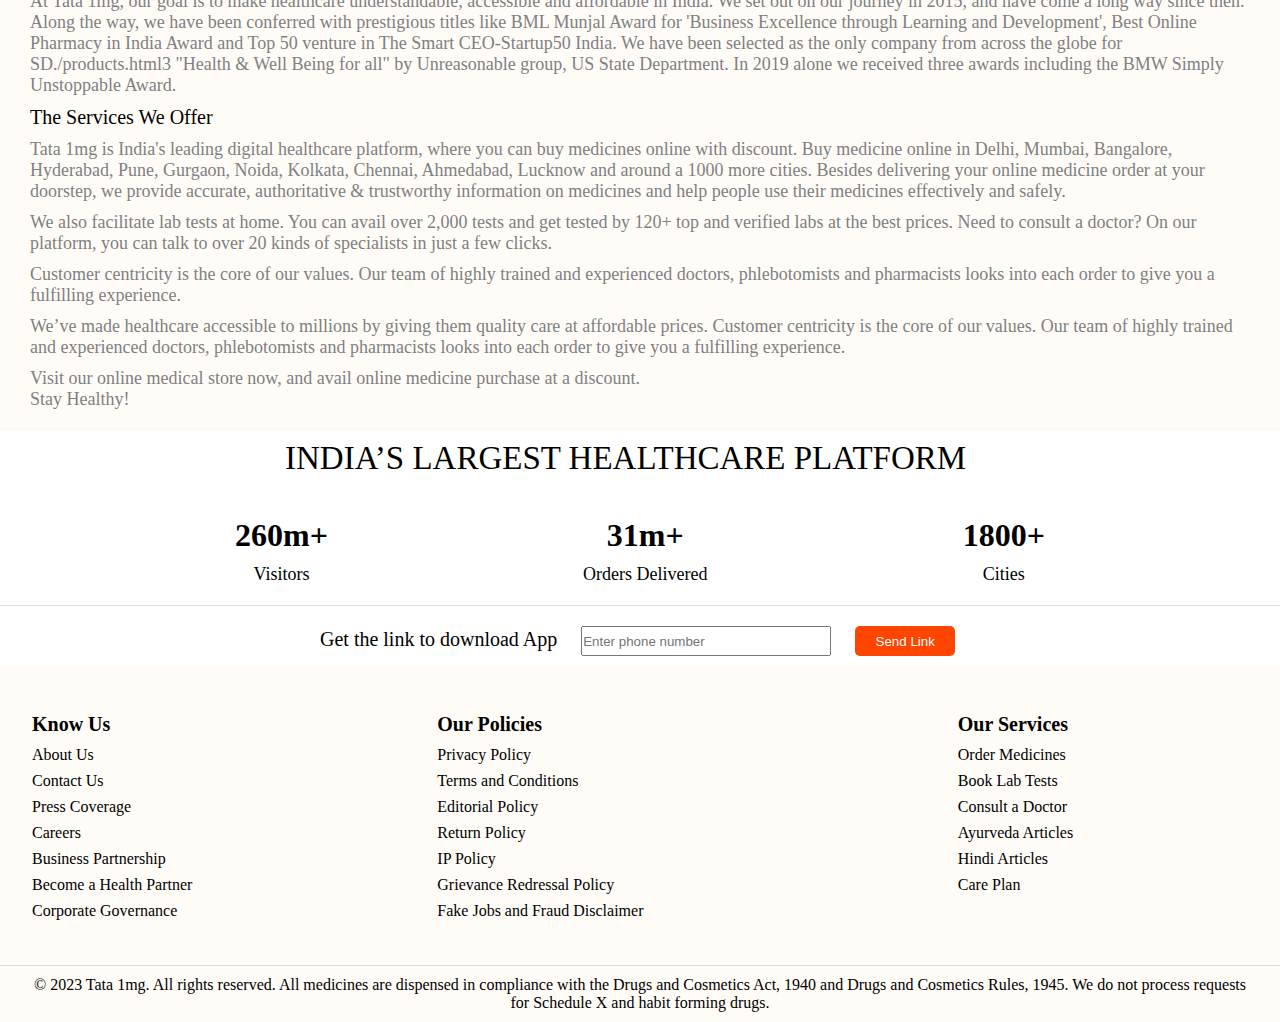
==== commit 8708eef8: "last" ====
--- a/index.html
+++ b/index.html
@@ -16,7 +16,7 @@
     <nav>
         <div id="part1">
             <div class="part1_div" id="med">
-                <a href="./index.html"><img src="https://www.1mg.com/images/tata_1mg_logo.svg" alt="img"></a>
+                <a href="./index.html" id="site">MediQuick.com</a>
                 <a href="./products.html">MEDICINES</a>
                 <a href="">LAB TESTS <button>SAFE</button></a>
                 <a href="">CONSULT DOCTORS</a>
--- a/styles/nav.css
+++ b/styles/nav.css
@@ -25,7 +25,10 @@
     font-size: 90%;
     font-weight: 700;
 }
-
+#site{
+    color: green;
+    font-size: 20px;
+}
 .part1_div a button {
     text-decoration: none;
     color: black;
